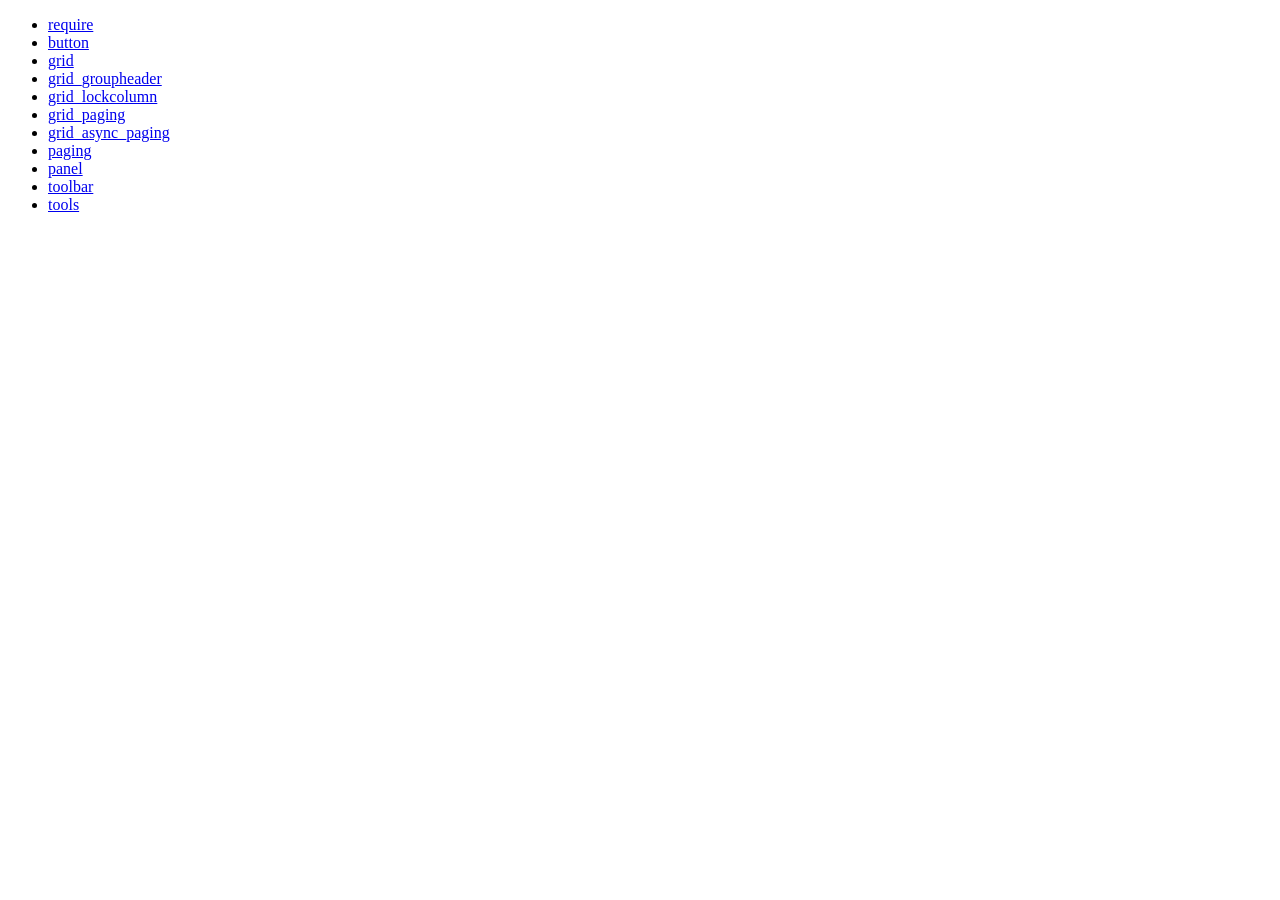
==== ui/index.html @ f4f09b56 "update" ====
<!DOCTYPE html>
<html lang="en">
<head>
    <meta charset="UTF-8">
    <title>DEMO</title>
    <link rel="stylesheet" href="../css/webui.min.css">
    <script src="../js/common.min.js"></script>
    <script src="../js/webui.min.js"></script>
</head>
<body>
<div>
    <ul>
        <li><a href="require/require.html">require</a></li>
        <li><a href="button/button.html">button</a></li>
        <li><a href="grid/grid.html">grid</a></li>
        <li><a href="grid/grid_groupheader.html">grid_groupheader</a></li>
        <li><a href="grid/grid_lockcolumn.html">grid_lockcolumn</a></li>
        <li><a href="grid/grid_paging.html">grid_paging</a></li>
        <li><a href="grid/grid_async_paging.html">grid_async_paging</a></li>

        <li><a href="paging/paging.html">paging</a></li>
        <li><a href="panel/panel.html">panel</a></li>
        <li><a href="toolbar/toolbar.html">toolbar</a></li>
        <li><a href="tools/tools.html">tools</a></li>
    </ul>
</div>
</body>
</html>
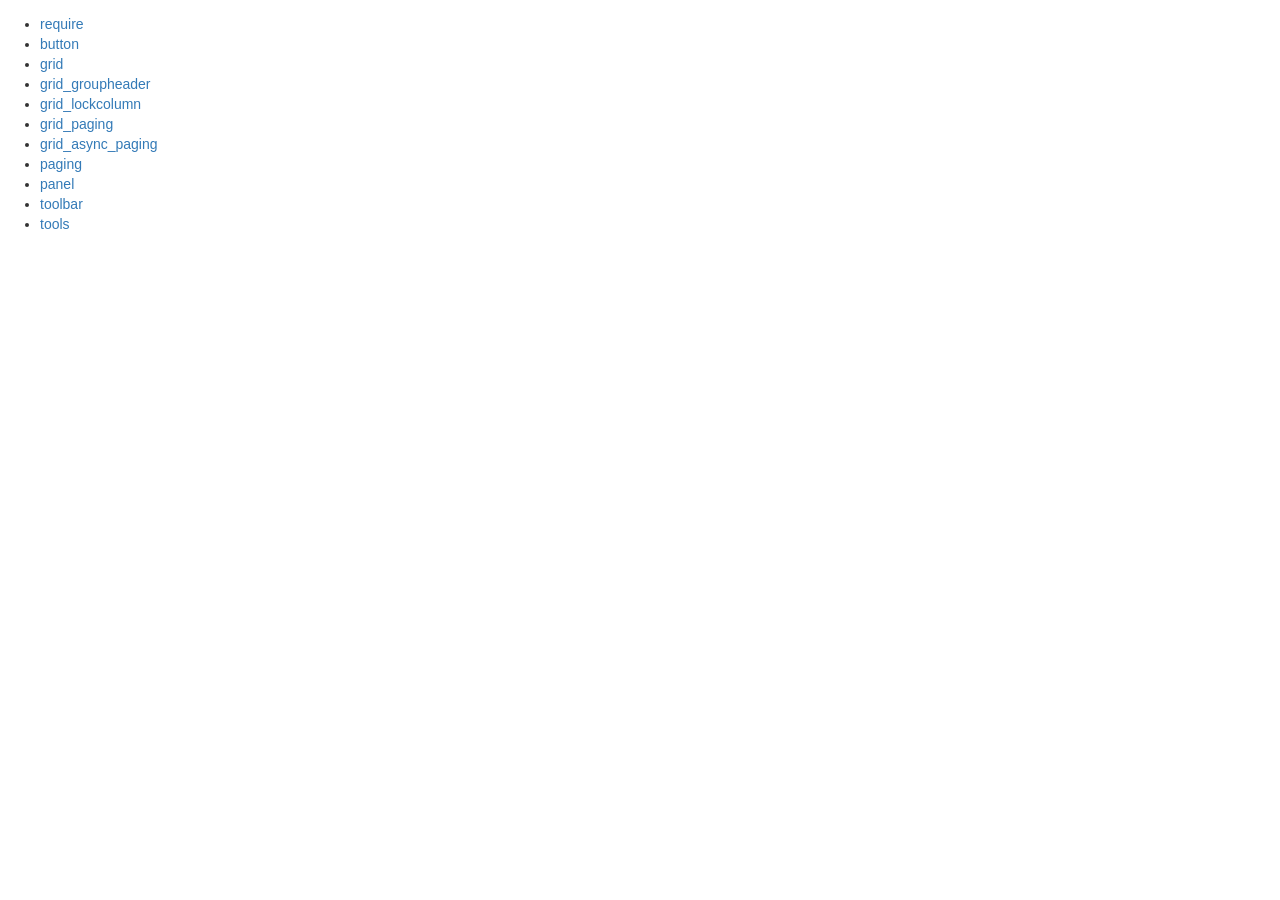
==== commit c654e90d: "update" ====
--- a/ui/index.html
+++ b/ui/index.html
@@ -3,9 +3,9 @@
 <head>
     <meta charset="UTF-8">
     <title>DEMO</title>
-    <link rel="stylesheet" href="../css/webui.min.css">
-    <script src="../js/common.min.js"></script>
-    <script src="../js/webui.min.js"></script>
+    <link rel="stylesheet" href="./css/webui.min.css">
+    <script src="./js/common.min.js"></script>
+    <script src="./js/webui.min.js"></script>
 </head>
 <body>
 <div>
--- a/ui/css/webui.min.css
+++ b/ui/css/webui.min.css
@@ -0,0 +1,5 @@
+@charset "UTF-8";/*!
+ * Webui v1.0.0
+ * Copyright 2017-2018 Twitter, Inc.
+ * Licensed under MIT
+ */html{font-family:sans-serif;-ms-text-size-adjust:100%;-webkit-text-size-adjust:100%}body{margin:0}article,aside,details,figcaption,figure,footer,header,hgroup,main,menu,nav,section,summary{display:block}audio,canvas,progress,video{display:inline-block;vertical-align:baseline}audio:not([controls]){display:none;height:0}[hidden],template{display:none}a{background-color:transparent}a:active,a:hover{outline:0}abbr[title]{border-bottom:1px dotted}b,strong{font-weight:700}dfn{font-style:italic}h1{font-size:2em;margin:.67em 0}mark{background:#ff0;color:#000}small{font-size:80%}sub,sup{font-size:75%;line-height:0;position:relative;vertical-align:baseline}sup{top:-.5em}sub{bottom:-.25em}img{border:0}svg:not(:root){overflow:hidden}figure{margin:1em 40px}hr{box-sizing:content-box;height:0}pre{overflow:auto}code,kbd,pre,samp{font-family:monospace,monospace;font-size:1em}button,input,optgroup,select,textarea{color:inherit;font:inherit;margin:0}button{overflow:visible}button,select{text-transform:none}button,html input[type=button],input[type=reset],input[type=submit]{-webkit-appearance:button;cursor:pointer}button[disabled],html input[disabled]{cursor:default}button::-moz-focus-inner,input::-moz-focus-inner{border:0;padding:0}input{line-height:normal}input[type=checkbox],input[type=radio]{box-sizing:border-box;padding:0}input[type=number]::-webkit-inner-spin-button,input[type=number]::-webkit-outer-spin-button{height:auto}input[type=search]{-webkit-appearance:textfield;box-sizing:content-box}input[type=search]::-webkit-search-cancel-button,input[type=search]::-webkit-search-decoration{-webkit-appearance:none}fieldset{border:1px solid silver;margin:0 2px;padding:.35em .625em .75em}legend{border:0;padding:0}textarea{overflow:auto}optgroup{font-weight:700}table{border-collapse:collapse;border-spacing:0}td,th{padding:0}/*! Source: https://github.com/h5bp/html5-boilerplate/blob/master/src/css/main.css */@media print{*,:after,:before{background:0 0!important;color:#000!important;box-shadow:none!important;text-shadow:none!important}a,a:visited{text-decoration:underline}a[href]:after{content:" (" attr(href) ")"}abbr[title]:after{content:" (" attr(title) ")"}a[href^="#"]:after,a[href^="javascript:"]:after{content:""}blockquote,pre{border:1px solid #999;page-break-inside:avoid}thead{display:table-header-group}img,tr{page-break-inside:avoid}img{max-width:100%!important}h2,h3,p{orphans:3;widows:3}h2,h3{page-break-after:avoid}.navbar{display:none}.btn>.caret,.dropup>.btn>.caret{border-top-color:#000!important}.label{border:1px solid #000}.table{border-collapse:collapse!important}.table td,.table th{background-color:#fff!important}.table-bordered td,.table-bordered th{border:1px solid #ddd!important}}.ui-no-select{-webkit-user-select:none;-moz-user-select:none;-ms-user-select:none;-o-user-select:none;user-select:none;cursor:default}.ui-state-disabled{opacity:.5;filter:alpha(opacity=50);background-image:none;cursor:not-allowed!important;-webkit-user-select:none;-moz-user-select:none;-ms-user-select:none;user-select:none}.ui-align-left{text-align:left}.ui-align-right{text-align:right}.ui-align-center{text-align:center}@font-face{font-family:icofont;src:url(../fonts/ico-font.eot?t=1523546061728);src:url(../fonts/ico-font.eot?t=1523546061728#iefix) format("embedded-opentype"),url("[data-uri]") format("woff"),url(../fonts/ico-font.ttf?t=1523546061728) format("truetype"),url(../fonts/ico-font.svg?t=1523546061728#icofont) format("svg")}.ico{font:normal normal normal 16px/1 icofont!important;speak:none;font-style:normal;font-weight:400;font-variant:normal;text-transform:none;line-height:1;min-width:16px;-webkit-font-smoothing:antialiased;-moz-osx-font-smoothing:grayscale}.ico-action-undo:before{content:"\e69f"}.ico-anchor:before{content:"\e6a0"}.ico-action-redo:before{content:"\e6a1"}.ico-apple:before{content:"\e6a2"}.ico-accessory:before{content:"\e6a3"}.ico-android:before{content:"\e6a4"}.ico-arrow-down:before{content:"\e6a5"}.ico-arrow-left:before{content:"\e6a6"}.ico-arrow-up:before{content:"\e6a7"}.ico-arrow-right:before{content:"\e6a8"}.ico-ban:before{content:"\e6a9"}.ico-badge:before{content:"\e6aa"}.ico-bag:before{content:"\e6ab"}.ico-bar-chart:before{content:"\e6ac"}.ico-basket:before{content:"\e6ad"}.ico-basket-loaded:before{content:"\e6ae"}.ico-bell:before{content:"\e6af"}.ico-book-open:before{content:"\e6b0"}.ico-briefcase:before{content:"\e6b1"}.ico-book:before{content:"\e6b2"}.ico-bubble:before{content:"\e6b3"}.ico-bubbles:before{content:"\e6b4"}.ico-bulb:before{content:"\e6b5"}.ico-calculator:before{content:"\e6b6"}.ico-call-end:before{content:"\e6b7"}.ico-call-in:before{content:"\e6b8"}.ico-calendar:before{content:"\e6b9"}.ico-calendar1:before{content:"\e6ba"}.ico-camcorder:before{content:"\e6bb"}.ico-camera:before{content:"\e6bc"}.ico-check:before{content:"\e6bd"}.ico-check1:before{content:"\e6be"}.ico-call-out:before{content:"\e6bf"}.ico-close:before{content:"\e6c0"}.ico-clock:before{content:"\e6c1"}.ico-chrome:before{content:"\e6c2"}.ico-close1:before{content:"\e6c3"}.ico-chain-broken:before{content:"\e6c4"}.ico-cloud-download:before{content:"\e6c5"}.ico-cloud-upload:before{content:"\e6c6"}.ico-code:before{content:"\e6c7"}.ico-control-end:before{content:"\e6c8"}.ico-columns:before{content:"\e6c9"}.ico-control-forward:before{content:"\e6ca"}.ico-control-pause:before{content:"\e6cb"}.ico-control-play:before{content:"\e6cc"}.ico-control-rewind:before{content:"\e6cd"}.ico-control-start:before{content:"\e6ce"}.ico-copy:before{content:"\e6cf"}.ico-credit-card:before{content:"\e6d0"}.ico-cup:before{content:"\e6d1"}.ico-crop:before{content:"\e6d2"}.ico-cursor:before{content:"\e6d3"}.ico-cursor-move:before{content:"\e6d4"}.ico-direction:before{content:"\e6d5"}.ico-directions:before{content:"\e6d6"}.ico-display:before{content:"\e6d7"}.ico-dislike:before{content:"\e6d8"}.ico-docs:before{content:"\e6d9"}.ico-doc:before{content:"\e6da"}.ico-double-down:before{content:"\e6db"}.ico-double-left:before{content:"\e6dc"}.ico-double-up:before{content:"\e6dd"}.ico-double-right:before{content:"\e6de"}.ico-down:before{content:"\e6df"}.ico-download:before{content:"\e6e0"}.ico-drawer:before{content:"\e6e1"}.ico-earphones-alt:before{content:"\e6e2"}.ico-edge:before{content:"\e6e3"}.ico-drop:before{content:"\e6e4"}.ico-earphones:before{content:"\e6e5"}.ico-edit:before{content:"\e6e6"}.ico-enter:before{content:"\e6e7"}.ico-envelope-letter:before{content:"\e6e8"}.ico-emoticon-smile:before{content:"\e6e9"}.ico-envelope:before{content:"\e6ea"}.ico-energy:before{content:"\e6eb"}.ico-envelope-open:before{content:"\e6ec"}.ico-exit:before{content:"\e6ed"}.ico-eye:before{content:"\e6ee"}.ico-eyeglasses:before{content:"\e6ef"}.ico-feed:before{content:"\e6f0"}.ico-file-empty:before{content:"\e6f1"}.ico-file-excel:before{content:"\e6f2"}.ico-file-music:before{content:"\e6f3"}.ico-file-openoffice:before{content:"\e6f4"}.ico-equalizer:before{content:"\e6f5"}.ico-file-pdf:before{content:"\e6f6"}.ico-file-play:before{content:"\e6f7"}.ico-file-picture:before{content:"\e6f8"}.ico-files-empty:before{content:"\e6f9"}.ico-file-text:before{content:"\e6fa"}.ico-file-video:before{content:"\e6fb"}.ico-file-word:before{content:"\e6fc"}.ico-film:before{content:"\e6fd"}.ico-filter:before{content:"\e6fe"}.ico-file-zip:before{content:"\e6ff"}.ico-fire:before{content:"\e700"}.ico-flag:before{content:"\e701"}.ico-folder:before{content:"\e702"}.ico-folder-alt:before{content:"\e703"}.ico-flag1:before{content:"\e704"}.ico-firefox:before{content:"\e705"}.ico-forward:before{content:"\e706"}.ico-frame:before{content:"\e707"}.ico-github:before{content:"\e708"}.ico-gear:before{content:"\e709"}.ico-globe-alt:before{content:"\e70a"}.ico-graph:before{content:"\e70b"}.ico-globe-:before{content:"\e70c"}.ico-grid:before{content:"\e70d"}.ico-heart:before{content:"\e70e"}.ico-grid1:before{content:"\e70f"}.ico-home:before{content:"\e710"}.ico-globe:before{content:"\e711"}.ico-hourglass:before{content:"\e712"}.ico-home1:before{content:"\e713"}.ico-IE:before{content:"\e714"}.ico-incorrect:before{content:"\e715"}.ico-images:before{content:"\e716"}.ico-info:before{content:"\e717"}.ico-key:before{content:"\e718"}.ico-key1:before{content:"\e719"}.ico-laptop:before{content:"\e71a"}.ico-layers:before{content:"\e71b"}.ico-left:before{content:"\e71c"}.ico-layout:before{content:"\e71d"}.ico-like:before{content:"\e71e"}.ico-link:before{content:"\e71f"}.ico-link1:before{content:"\e720"}.ico-list:before{content:"\e721"}.ico-list1:before{content:"\e722"}.ico-lock:before{content:"\e723"}.ico-lock-:before{content:"\e724"}.ico-lock-open:before{content:"\e725"}.ico-loop:before{content:"\e726"}.ico-magic-wand:before{content:"\e727"}.ico-magnet:before{content:"\e728"}.ico-magnifier:before{content:"\e729"}.ico-location:before{content:"\e72a"}.ico-magnifier-add:before{content:"\e72b"}.ico-map:before{content:"\e72c"}.ico-magnifier-remove:before{content:"\e72d"}.ico-microphone:before{content:"\e72e"}.ico-mobile:before{content:"\e72f"}.ico-mobile1:before{content:"\e730"}.ico-more:before{content:"\e731"}.ico-more-circle:before{content:"\e732"}.ico-more-vertical:before{content:"\e733"}.ico-music-tone-alt:before{content:"\e734"}.ico-new-tab:before{content:"\e735"}.ico-note:before{content:"\e736"}.ico-notebook:before{content:"\e737"}.ico-opera:before{content:"\e738"}.ico-music-tone:before{content:"\e739"}.ico-paper-clip:before{content:"\e73a"}.ico-paper-plane:before{content:"\e73b"}.ico-paste:before{content:"\e73c"}.ico-pencil:before{content:"\e73d"}.ico-picture:before{content:"\e73e"}.ico-pencil1:before{content:"\e73f"}.ico-pie-chart:before{content:"\e740"}.ico-playlist:before{content:"\e741"}.ico-pin:before{content:"\e742"}.ico-plus:before{content:"\e743"}.ico-plus1:before{content:"\e744"}.ico-plus2:before{content:"\e745"}.ico-pointer:before{content:"\e746"}.ico-power:before{content:"\e747"}.ico-power-off:before{content:"\e748"}.ico-pointer1:before{content:"\e749"}.ico-present:before{content:"\e74a"}.ico-printer:before{content:"\e74b"}.ico-print:before{content:"\e74c"}.ico-puzzle:before{content:"\e74d"}.ico-qq:before{content:"\e74e"}.ico-question:before{content:"\e74f"}.ico-qrcode:before{content:"\e750"}.ico-refresh:before{content:"\e751"}.ico-reload:before{content:"\e752"}.ico-recycle:before{content:"\e753"}.ico-restore:before{content:"\e754"}.ico-reload1:before{content:"\e755"}.ico-rocket:before{content:"\e756"}.ico-save:before{content:"\e757"}.ico-save1:before{content:"\e758"}.ico-scan:before{content:"\e759"}.ico-screen-tablet:before{content:"\e75a"}.ico-search:before{content:"\e75b"}.ico-search-plus:before{content:"\e75c"}.ico-search-reduce:before{content:"\e75d"}.ico-settings:before{content:"\e75e"}.ico-share:before{content:"\e75f"}.ico-share1:before{content:"\e760"}.ico-share-alt:before{content:"\e761"}.ico-safari:before{content:"\e762"}.ico-shield:before{content:"\e763"}.ico-screen-desktop:before{content:"\e764"}.ico-shuffle:before{content:"\e765"}.ico-sign-in:before{content:"\e766"}.ico-sina-weibo:before{content:"\e767"}.ico-size-actual:before{content:"\e768"}.ico-sitemap:before{content:"\e769"}.ico-size-fullscreen:before{content:"\e76a"}.ico-skin:before{content:"\e76b"}.ico-social-dribbble:before{content:"\e76c"}.ico-speech:before{content:"\e76d"}.ico-star:before{content:"\e76e"}.ico-social-dropbox:before{content:"\e76f"}.ico-speedometer:before{content:"\e770"}.ico-star-full:before{content:"\e771"}.ico-star-half:before{content:"\e772"}.ico-symbol-female:before{content:"\e773"}.ico-symbol-male:before{content:"\e774"}.ico-tablet:before{content:"\e775"}.ico-tag:before{content:"\e776"}.ico-tag1:before{content:"\e777"}.ico-target:before{content:"\e778"}.ico-table:before{content:"\e779"}.ico-thumbs-down:before{content:"\e77a"}.ico-tv:before{content:"\e77b"}.ico-thumbs-up:before{content:"\e77c"}.ico-unlock:before{content:"\e77d"}.ico-trash:before{content:"\e77e"}.ico-up:before{content:"\e77f"}.ico-user:before{content:"\e780"}.ico-user1:before{content:"\e781"}.ico-upload:before{content:"\e782"}.ico-user-female:before{content:"\e783"}.ico-user-close:before{content:"\e784"}.ico-user-add:before{content:"\e785"}.ico-user-follow:before{content:"\e786"}.ico-user-following:before{content:"\e787"}.ico-user-unfollow:before{content:"\e788"}.ico-volume:before{content:"\e789"}.ico-users:before{content:"\e78a"}.ico-volume1:before{content:"\e78b"}.ico-visiting-card:before{content:"\e78c"}.ico-volume-off:before{content:"\e78d"}.ico-volume-down:before{content:"\e78e"}.ico-volume-off1:before{content:"\e78f"}.ico-volume-up:before{content:"\e790"}.ico-wallet:before{content:"\e791"}.ico-weibo:before{content:"\e792"}.ico-windows:before{content:"\e793"}.ico-weixin:before{content:"\e794"}.ico-wrench:before{content:"\e795"}.ico-logout:before{content:"\e796"}.ico-login:before{content:"\e797"}.ico-right:before{content:"\e798"}.ico-form:before{content:"\e799"}.ico-aliwangwang:before{content:"\e79a"}.ico-aliwangwang-o:before{content:"\e79b"}.ico-solution:before{content:"\e79c"}.ico-contacts:before{content:"\e79d"}.ico-areachart:before{content:"\e79e"}.ico-taobao-square:before{content:"\e79f"}.ico-linechart:before{content:"\e7a0"}.ico-check-circle:before{content:"\e7a1"}.ico-alipay-circle:before{content:"\e7a2"}.ico-minus-circle:before{content:"\e7a3"}.ico-times-circle:before{content:"\e7a4"}.ico-question-circle:before{content:"\e7a5"}.ico-sort-alpha-asc:before{content:"\e7a6"}.ico-plus-circle:before{content:"\e7a7"}.ico-sort-amount-asc:before{content:"\e7a8"}.ico-sort-amount-desc:before{content:"\e7a9"}.ico-sort-alpha-desc:before{content:"\e7aa"}.ico-sort-numeric-asc:before{content:"\e7ab"}.ico-sort-numeric-desc:before{content:"\e7ac"}.ico-toggle-on:before{content:"\e7ad"}.ico-toggle-off:before{content:"\e7ae"}.ico-wrench1:before{content:"\e7af"}*{-webkit-box-sizing:border-box;-moz-box-sizing:border-box;box-sizing:border-box}:after,:before{-webkit-box-sizing:border-box;-moz-box-sizing:border-box;box-sizing:border-box}html{font-size:10px;-webkit-tap-highlight-color:transparent}body{font-family:"Helvetica Neue",Helvetica,Arial,sans-serif,"Microsoft YaHei";font-size:14px;line-height:1.428571429;color:#333;background-color:#fff}button,input,select,textarea{font-family:inherit;font-size:inherit;line-height:inherit}a{color:#337ab7;text-decoration:none}a:focus,a:hover{color:#23527c;text-decoration:underline}a:focus{outline:5px auto -webkit-focus-ring-color;outline-offset:-2px}figure{margin:0}img{vertical-align:middle}.img-responsive{display:block;max-width:100%;height:auto}.img-rounded{border-radius:6px}.img-thumbnail{padding:4px;line-height:1.428571429;background-color:#fff;border:1px solid #ddd;border-radius:4px;-webkit-transition:all .2s ease-in-out;-o-transition:all .2s ease-in-out;transition:all .2s ease-in-out;display:inline-block;max-width:100%;height:auto}.img-circle{border-radius:50%}hr{margin-top:20px;margin-bottom:20px;border:0;border-top:1px solid #eee}.sr-only{position:absolute;width:1px;height:1px;margin:-1px;padding:0;overflow:hidden;clip:rect(0,0,0,0);border:0}.sr-only-focusable:active,.sr-only-focusable:focus{position:static;width:auto;height:auto;margin:0;overflow:visible;clip:auto}[role=button]{cursor:pointer}.container{margin-right:auto;margin-left:auto;padding-left:15px;padding-right:15px}.container:after,.container:before{content:" ";display:table}.container:after{clear:both}@media (min-width:768px){.container{width:750px}}@media (min-width:992px){.container{width:970px}}@media (min-width:1200px){.container{width:1170px}}.container-fluid{margin-right:auto;margin-left:auto;padding-left:15px;padding-right:15px}.container-fluid:after,.container-fluid:before{content:" ";display:table}.container-fluid:after{clear:both}.row{margin-left:-15px;margin-right:-15px}.row:after,.row:before{content:" ";display:table}.row:after{clear:both}.col-lg-1,.col-lg-10,.col-lg-11,.col-lg-12,.col-lg-2,.col-lg-3,.col-lg-4,.col-lg-5,.col-lg-6,.col-lg-7,.col-lg-8,.col-lg-9,.col-md-1,.col-md-10,.col-md-11,.col-md-12,.col-md-2,.col-md-3,.col-md-4,.col-md-5,.col-md-6,.col-md-7,.col-md-8,.col-md-9,.col-sm-1,.col-sm-10,.col-sm-11,.col-sm-12,.col-sm-2,.col-sm-3,.col-sm-4,.col-sm-5,.col-sm-6,.col-sm-7,.col-sm-8,.col-sm-9,.col-xs-1,.col-xs-10,.col-xs-11,.col-xs-12,.col-xs-2,.col-xs-3,.col-xs-4,.col-xs-5,.col-xs-6,.col-xs-7,.col-xs-8,.col-xs-9{position:relative;min-height:1px;padding-left:15px;padding-right:15px}.col-xs-1,.col-xs-10,.col-xs-11,.col-xs-12,.col-xs-2,.col-xs-3,.col-xs-4,.col-xs-5,.col-xs-6,.col-xs-7,.col-xs-8,.col-xs-9{float:left}.col-xs-1{width:8.3333333333%}.col-xs-2{width:16.6666666667%}.col-xs-3{width:25%}.col-xs-4{width:33.3333333333%}.col-xs-5{width:41.6666666667%}.col-xs-6{width:50%}.col-xs-7{width:58.3333333333%}.col-xs-8{width:66.6666666667%}.col-xs-9{width:75%}.col-xs-10{width:83.3333333333%}.col-xs-11{width:91.6666666667%}.col-xs-12{width:100%}.col-xs-pull-0{right:auto}.col-xs-pull-1{right:8.3333333333%}.col-xs-pull-2{right:16.6666666667%}.col-xs-pull-3{right:25%}.col-xs-pull-4{right:33.3333333333%}.col-xs-pull-5{right:41.6666666667%}.col-xs-pull-6{right:50%}.col-xs-pull-7{right:58.3333333333%}.col-xs-pull-8{right:66.6666666667%}.col-xs-pull-9{right:75%}.col-xs-pull-10{right:83.3333333333%}.col-xs-pull-11{right:91.6666666667%}.col-xs-pull-12{right:100%}.col-xs-push-0{left:auto}.col-xs-push-1{left:8.3333333333%}.col-xs-push-2{left:16.6666666667%}.col-xs-push-3{left:25%}.col-xs-push-4{left:33.3333333333%}.col-xs-push-5{left:41.6666666667%}.col-xs-push-6{left:50%}.col-xs-push-7{left:58.3333333333%}.col-xs-push-8{left:66.6666666667%}.col-xs-push-9{left:75%}.col-xs-push-10{left:83.3333333333%}.col-xs-push-11{left:91.6666666667%}.col-xs-push-12{left:100%}.col-xs-offset-0{margin-left:0}.col-xs-offset-1{margin-left:8.3333333333%}.col-xs-offset-2{margin-left:16.6666666667%}.col-xs-offset-3{margin-left:25%}.col-xs-offset-4{margin-left:33.3333333333%}.col-xs-offset-5{margin-left:41.6666666667%}.col-xs-offset-6{margin-left:50%}.col-xs-offset-7{margin-left:58.3333333333%}.col-xs-offset-8{margin-left:66.6666666667%}.col-xs-offset-9{margin-left:75%}.col-xs-offset-10{margin-left:83.3333333333%}.col-xs-offset-11{margin-left:91.6666666667%}.col-xs-offset-12{margin-left:100%}@media (min-width:768px){.col-sm-1,.col-sm-10,.col-sm-11,.col-sm-12,.col-sm-2,.col-sm-3,.col-sm-4,.col-sm-5,.col-sm-6,.col-sm-7,.col-sm-8,.col-sm-9{float:left}.col-sm-1{width:8.3333333333%}.col-sm-2{width:16.6666666667%}.col-sm-3{width:25%}.col-sm-4{width:33.3333333333%}.col-sm-5{width:41.6666666667%}.col-sm-6{width:50%}.col-sm-7{width:58.3333333333%}.col-sm-8{width:66.6666666667%}.col-sm-9{width:75%}.col-sm-10{width:83.3333333333%}.col-sm-11{width:91.6666666667%}.col-sm-12{width:100%}.col-sm-pull-0{right:auto}.col-sm-pull-1{right:8.3333333333%}.col-sm-pull-2{right:16.6666666667%}.col-sm-pull-3{right:25%}.col-sm-pull-4{right:33.3333333333%}.col-sm-pull-5{right:41.6666666667%}.col-sm-pull-6{right:50%}.col-sm-pull-7{right:58.3333333333%}.col-sm-pull-8{right:66.6666666667%}.col-sm-pull-9{right:75%}.col-sm-pull-10{right:83.3333333333%}.col-sm-pull-11{right:91.6666666667%}.col-sm-pull-12{right:100%}.col-sm-push-0{left:auto}.col-sm-push-1{left:8.3333333333%}.col-sm-push-2{left:16.6666666667%}.col-sm-push-3{left:25%}.col-sm-push-4{left:33.3333333333%}.col-sm-push-5{left:41.6666666667%}.col-sm-push-6{left:50%}.col-sm-push-7{left:58.3333333333%}.col-sm-push-8{left:66.6666666667%}.col-sm-push-9{left:75%}.col-sm-push-10{left:83.3333333333%}.col-sm-push-11{left:91.6666666667%}.col-sm-push-12{left:100%}.col-sm-offset-0{margin-left:0}.col-sm-offset-1{margin-left:8.3333333333%}.col-sm-offset-2{margin-left:16.6666666667%}.col-sm-offset-3{margin-left:25%}.col-sm-offset-4{margin-left:33.3333333333%}.col-sm-offset-5{margin-left:41.6666666667%}.col-sm-offset-6{margin-left:50%}.col-sm-offset-7{margin-left:58.3333333333%}.col-sm-offset-8{margin-left:66.6666666667%}.col-sm-offset-9{margin-left:75%}.col-sm-offset-10{margin-left:83.3333333333%}.col-sm-offset-11{margin-left:91.6666666667%}.col-sm-offset-12{margin-left:100%}}@media (min-width:992px){.col-md-1,.col-md-10,.col-md-11,.col-md-12,.col-md-2,.col-md-3,.col-md-4,.col-md-5,.col-md-6,.col-md-7,.col-md-8,.col-md-9{float:left}.col-md-1{width:8.3333333333%}.col-md-2{width:16.6666666667%}.col-md-3{width:25%}.col-md-4{width:33.3333333333%}.col-md-5{width:41.6666666667%}.col-md-6{width:50%}.col-md-7{width:58.3333333333%}.col-md-8{width:66.6666666667%}.col-md-9{width:75%}.col-md-10{width:83.3333333333%}.col-md-11{width:91.6666666667%}.col-md-12{width:100%}.col-md-pull-0{right:auto}.col-md-pull-1{right:8.3333333333%}.col-md-pull-2{right:16.6666666667%}.col-md-pull-3{right:25%}.col-md-pull-4{right:33.3333333333%}.col-md-pull-5{right:41.6666666667%}.col-md-pull-6{right:50%}.col-md-pull-7{right:58.3333333333%}.col-md-pull-8{right:66.6666666667%}.col-md-pull-9{right:75%}.col-md-pull-10{right:83.3333333333%}.col-md-pull-11{right:91.6666666667%}.col-md-pull-12{right:100%}.col-md-push-0{left:auto}.col-md-push-1{left:8.3333333333%}.col-md-push-2{left:16.6666666667%}.col-md-push-3{left:25%}.col-md-push-4{left:33.3333333333%}.col-md-push-5{left:41.6666666667%}.col-md-push-6{left:50%}.col-md-push-7{left:58.3333333333%}.col-md-push-8{left:66.6666666667%}.col-md-push-9{left:75%}.col-md-push-10{left:83.3333333333%}.col-md-push-11{left:91.6666666667%}.col-md-push-12{left:100%}.col-md-offset-0{margin-left:0}.col-md-offset-1{margin-left:8.3333333333%}.col-md-offset-2{margin-left:16.6666666667%}.col-md-offset-3{margin-left:25%}.col-md-offset-4{margin-left:33.3333333333%}.col-md-offset-5{margin-left:41.6666666667%}.col-md-offset-6{margin-left:50%}.col-md-offset-7{margin-left:58.3333333333%}.col-md-offset-8{margin-left:66.6666666667%}.col-md-offset-9{margin-left:75%}.col-md-offset-10{margin-left:83.3333333333%}.col-md-offset-11{margin-left:91.6666666667%}.col-md-offset-12{margin-left:100%}}@media (min-width:1200px){.col-lg-1,.col-lg-10,.col-lg-11,.col-lg-12,.col-lg-2,.col-lg-3,.col-lg-4,.col-lg-5,.col-lg-6,.col-lg-7,.col-lg-8,.col-lg-9{float:left}.col-lg-1{width:8.3333333333%}.col-lg-2{width:16.6666666667%}.col-lg-3{width:25%}.col-lg-4{width:33.3333333333%}.col-lg-5{width:41.6666666667%}.col-lg-6{width:50%}.col-lg-7{width:58.3333333333%}.col-lg-8{width:66.6666666667%}.col-lg-9{width:75%}.col-lg-10{width:83.3333333333%}.col-lg-11{width:91.6666666667%}.col-lg-12{width:100%}.col-lg-pull-0{right:auto}.col-lg-pull-1{right:8.3333333333%}.col-lg-pull-2{right:16.6666666667%}.col-lg-pull-3{right:25%}.col-lg-pull-4{right:33.3333333333%}.col-lg-pull-5{right:41.6666666667%}.col-lg-pull-6{right:50%}.col-lg-pull-7{right:58.3333333333%}.col-lg-pull-8{right:66.6666666667%}.col-lg-pull-9{right:75%}.col-lg-pull-10{right:83.3333333333%}.col-lg-pull-11{right:91.6666666667%}.col-lg-pull-12{right:100%}.col-lg-push-0{left:auto}.col-lg-push-1{left:8.3333333333%}.col-lg-push-2{left:16.6666666667%}.col-lg-push-3{left:25%}.col-lg-push-4{left:33.3333333333%}.col-lg-push-5{left:41.6666666667%}.col-lg-push-6{left:50%}.col-lg-push-7{left:58.3333333333%}.col-lg-push-8{left:66.6666666667%}.col-lg-push-9{left:75%}.col-lg-push-10{left:83.3333333333%}.col-lg-push-11{left:91.6666666667%}.col-lg-push-12{left:100%}.col-lg-offset-0{margin-left:0}.col-lg-offset-1{margin-left:8.3333333333%}.col-lg-offset-2{margin-left:16.6666666667%}.col-lg-offset-3{margin-left:25%}.col-lg-offset-4{margin-left:33.3333333333%}.col-lg-offset-5{margin-left:41.6666666667%}.col-lg-offset-6{margin-left:50%}.col-lg-offset-7{margin-left:58.3333333333%}.col-lg-offset-8{margin-left:66.6666666667%}.col-lg-offset-9{margin-left:75%}.col-lg-offset-10{margin-left:83.3333333333%}.col-lg-offset-11{margin-left:91.6666666667%}.col-lg-offset-12{margin-left:100%}}.ui-grid-header{overflow:hidden;border-bottom:1px solid #ddd}.ui-grid-header .ui-grid-col{padding:0;text-align:left;overflow:hidden;border-right:1px solid #ddd;border-bottom:0 solid}.ui-grid-header .ui-grid-inner{padding:7px 10px;position:relative}.ui-grid-header .ui-grid-text{font-weight:400;text-overflow:ellipsis;white-space:nowrap;overflow:hidden}.ui-grid-header .ui-grid-trigger{cursor:pointer;position:absolute;right:0;top:0;display:none;width:20px;height:100%;border-color:inherit;border-left:1px solid #ddd}.ui-grid-header .ui-haschildren{border-bottom:1px solid #ddd}.ui-grid-header .ui-last{border-right-width:0}.ui-grid-body{overflow:auto;position:relative}.ui-grid-table{border-collapse:separate;border-spacing:0;table-layout:fixed;width:100%}.ui-grid-cell{padding:0;overflow:hidden}.ui-grid-cell-inner{padding:6px 10px 5px 10px;text-overflow:ellipsis;white-space:nowrap;overflow:hidden;position:relative}.ui-grid-row-lines .ui-grid-cell{border-bottom:1px solid #e7e7e7}.ui-grid-column-lines .ui-grid-cell{border-right:1px solid #e7e7e7}.ui-grid-inner-locked{position:absolute;top:0;left:0;border-right:0 solid}.ui-grid-inner-locked .ui-grid-body{overflow:hidden}.ui-grid-lock-separator{position:absolute;top:0;width:0;border-right:1px solid #ddd}.ui-grid-paging .ui-paging{display:block}.ui-grid-paging .ui-paging a .ico{margin-top:0}.ui-grid-paging .ui-paging a,.ui-grid-paging .ui-paging button,.ui-grid-paging .ui-paging span{padding:0 6px;border:none}.ui-grid-paging .ui-paging .ui-paging-limits{padding:0;margin:0}.ui-grid-paging .ui-paging .ui-paging-separator{overflow:hidden;display:inline-block;zoom:1;border:0;border-left:solid 1px #e7e7e7;height:18px;vertical-align:middle;margin:0 12px;padding:0}.ui-btn{outline:0!important;display:inline-block;margin-bottom:0;font-weight:400;text-align:center;vertical-align:middle;touch-action:manipulation;cursor:pointer;background-image:none;border:1px solid transparent;white-space:nowrap;padding:6px 10px;font-size:14px;line-height:100%;border-radius:4px;-webkit-user-select:none;-moz-user-select:none;-ms-user-select:none;user-select:none}.ui-btn.active.focus,.ui-btn.active:focus,.ui-btn.focus,.ui-btn:active.focus,.ui-btn:active:focus,.ui-btn:focus{outline:5px auto -webkit-focus-ring-color;outline-offset:-2px}.ui-btn.focus,.ui-btn:focus,.ui-btn:hover{color:#333;text-decoration:none}.ui-btn.active,.ui-btn:active{outline:0;background-image:none;-webkit-box-shadow:inset 0 3px 5px rgba(0,0,0,.125);box-shadow:inset 0 3px 5px rgba(0,0,0,.125)}.ui-btn.ui-state-disabled,.ui-btn[disabled],fieldset[disabled] .ui-btn{cursor:not-allowed;opacity:.65;filter:alpha(opacity=65);-webkit-box-shadow:none;box-shadow:none}.ui-btn .ui-btn-body{position:relative;display:inline-block;vertical-align:top}.ui-btn .ui-btn-icon{display:inline-block;width:auto;vertical-align:top;min-width:16px;height:16px}.ui-btn .ui-btn-text{display:inline-block;vertical-align:top;line-height:16px}.ui-btn-icon-left .ui-btn-text{margin-left:4px}.ui-btn-icon-right .ui-btn-text{margin-right:4px}.ui-btn-icon-top .ui-btn-text{margin-top:2px;display:block}.ui-btn-icon-bottom .ui-btn-text{margin-bottom:2px;display:block}.ui-btn-default{color:#333;background-color:#fff;border-color:#ccc}.ui-btn-default.focus,.ui-btn-default:focus{color:#333;background-color:#e6e5e5;border-color:#8c8c8c}.ui-btn-default:hover{color:#333;background-color:#e6e5e5;border-color:#adadad}.open>.ui-btn-default.dropdown-toggle,.ui-btn-default.active,.ui-btn-default:active{color:#333;background-color:#e6e5e5;border-color:#adadad}.open>.ui-btn-default.dropdown-toggle.focus,.open>.ui-btn-default.dropdown-toggle:focus,.open>.ui-btn-default.dropdown-toggle:hover,.ui-btn-default.active.focus,.ui-btn-default.active:focus,.ui-btn-default.active:hover,.ui-btn-default:active.focus,.ui-btn-default:active:focus,.ui-btn-default:active:hover{color:#333;background-color:#d4d4d4;border-color:#8c8c8c}.open>.ui-btn-default.dropdown-toggle,.ui-btn-default.active,.ui-btn-default:active{background-image:none}.ui-btn-default.ui-state-disabled.focus,.ui-btn-default.ui-state-disabled:focus,.ui-btn-default.ui-state-disabled:hover,.ui-btn-default[disabled].focus,.ui-btn-default[disabled]:focus,.ui-btn-default[disabled]:hover,fieldset[disabled] .ui-btn-default.focus,fieldset[disabled] .ui-btn-default:focus,fieldset[disabled] .ui-btn-default:hover{background-color:#fff;border-color:#ccc}.ui-btn-default .badge{color:#fff;background-color:#333}.ui-btn-default .ui-icon{color:#525252}.ui-btn-primary{color:#fff;background-color:#337ab7;border-color:#2e6da4}.ui-btn-primary.focus,.ui-btn-primary:focus{color:#fff;background-color:#286090;border-color:#122b40}.ui-btn-primary:hover{color:#fff;background-color:#286090;border-color:#204d74}.open>.ui-btn-primary.dropdown-toggle,.ui-btn-primary.active,.ui-btn-primary:active{color:#fff;background-color:#286090;border-color:#204d74}.open>.ui-btn-primary.dropdown-toggle.focus,.open>.ui-btn-primary.dropdown-toggle:focus,.open>.ui-btn-primary.dropdown-toggle:hover,.ui-btn-primary.active.focus,.ui-btn-primary.active:focus,.ui-btn-primary.active:hover,.ui-btn-primary:active.focus,.ui-btn-primary:active:focus,.ui-btn-primary:active:hover{color:#fff;background-color:#204d74;border-color:#122b40}.open>.ui-btn-primary.dropdown-toggle,.ui-btn-primary.active,.ui-btn-primary:active{background-image:none}.ui-btn-primary.ui-state-disabled.focus,.ui-btn-primary.ui-state-disabled:focus,.ui-btn-primary.ui-state-disabled:hover,.ui-btn-primary[disabled].focus,.ui-btn-primary[disabled]:focus,.ui-btn-primary[disabled]:hover,fieldset[disabled] .ui-btn-primary.focus,fieldset[disabled] .ui-btn-primary:focus,fieldset[disabled] .ui-btn-primary:hover{background-color:#337ab7;border-color:#2e6da4}.ui-btn-primary .badge{color:#337ab7;background-color:#fff}.ui-btn-primary .ui-icon{color:#fff}.ui-btn-success{color:#fff;background-color:#5cb85c;border-color:#4cae4c}.ui-btn-success.focus,.ui-btn-success:focus{color:#fff;background-color:#449d44;border-color:#255625}.ui-btn-success:hover{color:#fff;background-color:#449d44;border-color:#398439}.open>.ui-btn-success.dropdown-toggle,.ui-btn-success.active,.ui-btn-success:active{color:#fff;background-color:#449d44;border-color:#398439}.open>.ui-btn-success.dropdown-toggle.focus,.open>.ui-btn-success.dropdown-toggle:focus,.open>.ui-btn-success.dropdown-toggle:hover,.ui-btn-success.active.focus,.ui-btn-success.active:focus,.ui-btn-success.active:hover,.ui-btn-success:active.focus,.ui-btn-success:active:focus,.ui-btn-success:active:hover{color:#fff;background-color:#398439;border-color:#255625}.open>.ui-btn-success.dropdown-toggle,.ui-btn-success.active,.ui-btn-success:active{background-image:none}.ui-btn-success.ui-state-disabled.focus,.ui-btn-success.ui-state-disabled:focus,.ui-btn-success.ui-state-disabled:hover,.ui-btn-success[disabled].focus,.ui-btn-success[disabled]:focus,.ui-btn-success[disabled]:hover,fieldset[disabled] .ui-btn-success.focus,fieldset[disabled] .ui-btn-success:focus,fieldset[disabled] .ui-btn-success:hover{background-color:#5cb85c;border-color:#4cae4c}.ui-btn-success .badge{color:#5cb85c;background-color:#fff}.ui-btn-success .ui-icon{color:#fff}.ui-btn-info{color:#fff;background-color:#5bc0de;border-color:#46b8da}.ui-btn-info.focus,.ui-btn-info:focus{color:#fff;background-color:#31b0d5;border-color:#1b6d85}.ui-btn-info:hover{color:#fff;background-color:#31b0d5;border-color:#269abc}.open>.ui-btn-info.dropdown-toggle,.ui-btn-info.active,.ui-btn-info:active{color:#fff;background-color:#31b0d5;border-color:#269abc}.open>.ui-btn-info.dropdown-toggle.focus,.open>.ui-btn-info.dropdown-toggle:focus,.open>.ui-btn-info.dropdown-toggle:hover,.ui-btn-info.active.focus,.ui-btn-info.active:focus,.ui-btn-info.active:hover,.ui-btn-info:active.focus,.ui-btn-info:active:focus,.ui-btn-info:active:hover{color:#fff;background-color:#269abc;border-color:#1b6d85}.open>.ui-btn-info.dropdown-toggle,.ui-btn-info.active,.ui-btn-info:active{background-image:none}.ui-btn-info.ui-state-disabled.focus,.ui-btn-info.ui-state-disabled:focus,.ui-btn-info.ui-state-disabled:hover,.ui-btn-info[disabled].focus,.ui-btn-info[disabled]:focus,.ui-btn-info[disabled]:hover,fieldset[disabled] .ui-btn-info.focus,fieldset[disabled] .ui-btn-info:focus,fieldset[disabled] .ui-btn-info:hover{background-color:#5bc0de;border-color:#46b8da}.ui-btn-info .badge{color:#5bc0de;background-color:#fff}.ui-btn-info .ui-icon{color:#fff}.ui-btn-warning{color:#fff;background-color:#f0ad4e;border-color:#eea236}.ui-btn-warning.focus,.ui-btn-warning:focus{color:#fff;background-color:#ec971f;border-color:#985f0d}.ui-btn-warning:hover{color:#fff;background-color:#ec971f;border-color:#d58512}.open>.ui-btn-warning.dropdown-toggle,.ui-btn-warning.active,.ui-btn-warning:active{color:#fff;background-color:#ec971f;border-color:#d58512}.open>.ui-btn-warning.dropdown-toggle.focus,.open>.ui-btn-warning.dropdown-toggle:focus,.open>.ui-btn-warning.dropdown-toggle:hover,.ui-btn-warning.active.focus,.ui-btn-warning.active:focus,.ui-btn-warning.active:hover,.ui-btn-warning:active.focus,.ui-btn-warning:active:focus,.ui-btn-warning:active:hover{color:#fff;background-color:#d58512;border-color:#985f0d}.open>.ui-btn-warning.dropdown-toggle,.ui-btn-warning.active,.ui-btn-warning:active{background-image:none}.ui-btn-warning.ui-state-disabled.focus,.ui-btn-warning.ui-state-disabled:focus,.ui-btn-warning.ui-state-disabled:hover,.ui-btn-warning[disabled].focus,.ui-btn-warning[disabled]:focus,.ui-btn-warning[disabled]:hover,fieldset[disabled] .ui-btn-warning.focus,fieldset[disabled] .ui-btn-warning:focus,fieldset[disabled] .ui-btn-warning:hover{background-color:#f0ad4e;border-color:#eea236}.ui-btn-warning .badge{color:#f0ad4e;background-color:#fff}.ui-btn-warning .ui-icon{color:#fff}.ui-btn-danger{color:#fff;background-color:#d9534f;border-color:#d43f3a}.ui-btn-danger.focus,.ui-btn-danger:focus{color:#fff;background-color:#c9302c;border-color:#761c19}.ui-btn-danger:hover{color:#fff;background-color:#c9302c;border-color:#ac2925}.open>.ui-btn-danger.dropdown-toggle,.ui-btn-danger.active,.ui-btn-danger:active{color:#fff;background-color:#c9302c;border-color:#ac2925}.open>.ui-btn-danger.dropdown-toggle.focus,.open>.ui-btn-danger.dropdown-toggle:focus,.open>.ui-btn-danger.dropdown-toggle:hover,.ui-btn-danger.active.focus,.ui-btn-danger.active:focus,.ui-btn-danger.active:hover,.ui-btn-danger:active.focus,.ui-btn-danger:active:focus,.ui-btn-danger:active:hover{color:#fff;background-color:#ac2925;border-color:#761c19}.open>.ui-btn-danger.dropdown-toggle,.ui-btn-danger.active,.ui-btn-danger:active{background-image:none}.ui-btn-danger.ui-state-disabled.focus,.ui-btn-danger.ui-state-disabled:focus,.ui-btn-danger.ui-state-disabled:hover,.ui-btn-danger[disabled].focus,.ui-btn-danger[disabled]:focus,.ui-btn-danger[disabled]:hover,fieldset[disabled] .ui-btn-danger.focus,fieldset[disabled] .ui-btn-danger:focus,fieldset[disabled] .ui-btn-danger:hover{background-color:#d9534f;border-color:#d43f3a}.ui-btn-danger .badge{color:#d9534f;background-color:#fff}.ui-btn-danger .ui-icon{color:#fff}.ui-btn-link{color:#337ab7;font-weight:400;border-radius:0}.ui-btn-link,.ui-btn-link.active,.ui-btn-link:active,.ui-btn-link[disabled],fieldset[disabled] .ui-btn-link{background-color:transparent;-webkit-box-shadow:none;box-shadow:none}.ui-btn-link,.ui-btn-link:active,.ui-btn-link:focus,.ui-btn-link:hover{border-color:transparent}.ui-btn-link:focus,.ui-btn-link:hover{color:#23527c;text-decoration:underline;background-color:transparent}.ui-btn-link[disabled]:focus,.ui-btn-link[disabled]:hover,fieldset[disabled] .ui-btn-link:focus,fieldset[disabled] .ui-btn-link:hover{color:#777;text-decoration:none}.btn-group-lg>.ui-btn,.ui-btn-lg{padding:10px 14px;font-size:16px;line-height:100%;border-radius:6px}.btn-group-sm>.ui-btn,.ui-btn-sm{padding:4px 10px;font-size:12px;line-height:100%;border-radius:3px}.btn-group-xs>.ui-btn,.ui-btn-xs{padding:2px 5px;font-size:12px;line-height:100%;border-radius:3px}.ui-btn-block{display:block;width:100%}.ui-btn-block+.ui-btn-block{margin-top:5px}input[type=button].ui-btn-block,input[type=reset].ui-btn-block,input[type=submit].ui-btn-block{width:100%}.btn-group,.btn-group-vertical{position:relative;display:inline-block;vertical-align:middle}.btn-group-vertical>.btn,.btn-group>.btn{position:relative;float:left}.btn-group-vertical>.btn.active,.btn-group-vertical>.btn:active,.btn-group-vertical>.btn:focus,.btn-group-vertical>.btn:hover,.btn-group>.btn.active,.btn-group>.btn:active,.btn-group>.btn:focus,.btn-group>.btn:hover{z-index:2}.btn-group .btn+.btn,.btn-group .btn+.btn-group,.btn-group .btn-group+.btn,.btn-group .btn-group+.btn-group{margin-left:-1px}.btn-toolbar{margin-left:-5px}.btn-toolbar:after,.btn-toolbar:before{content:" ";display:table}.btn-toolbar:after{clear:both}.btn-toolbar .btn,.btn-toolbar .btn-group,.btn-toolbar .input-group{float:left}.btn-toolbar>.btn,.btn-toolbar>.btn-group,.btn-toolbar>.input-group{margin-left:5px}.btn-group>.btn:not(:first-child):not(:last-child):not(.dropdown-toggle){border-radius:0}.btn-group>.btn:first-child{margin-left:0}.btn-group>.btn:first-child:not(:last-child):not(.dropdown-toggle){border-bottom-right-radius:0;border-top-right-radius:0}.btn-group>.btn:last-child:not(:first-child),.btn-group>.dropdown-toggle:not(:first-child){border-bottom-left-radius:0;border-top-left-radius:0}.btn-group>.btn-group{float:left}.btn-group>.btn-group:not(:first-child):not(:last-child)>.btn{border-radius:0}.btn-group>.btn-group:first-child:not(:last-child)>.btn:last-child,.btn-group>.btn-group:first-child:not(:last-child)>.dropdown-toggle{border-bottom-right-radius:0;border-top-right-radius:0}.btn-group>.btn-group:last-child:not(:first-child)>.btn:first-child{border-bottom-left-radius:0;border-top-left-radius:0}.btn-group .dropdown-toggle:active,.btn-group.open .dropdown-toggle{outline:0}.btn-group>.btn+.dropdown-toggle{padding-left:8px;padding-right:8px}.btn-group>.btn-lg+.dropdown-toggle{padding-left:12px;padding-right:12px}.btn-group.open .dropdown-toggle{-webkit-box-shadow:inset 0 3px 5px rgba(0,0,0,.125);box-shadow:inset 0 3px 5px rgba(0,0,0,.125)}.btn-group.open .dropdown-toggle.btn-link{-webkit-box-shadow:none;box-shadow:none}.btn .caret{margin-left:0}.btn-lg .caret{border-width:5px 5px 0;border-bottom-width:0}.dropup .btn-lg .caret{border-width:0 5px 5px}.btn-group-vertical>.btn,.btn-group-vertical>.btn-group,.btn-group-vertical>.btn-group>.btn{display:block;float:none;width:100%;max-width:100%}.btn-group-vertical>.btn-group:after,.btn-group-vertical>.btn-group:before{content:" ";display:table}.btn-group-vertical>.btn-group:after{clear:both}.btn-group-vertical>.btn-group>.btn{float:none}.btn-group-vertical>.btn+.btn,.btn-group-vertical>.btn+.btn-group,.btn-group-vertical>.btn-group+.btn,.btn-group-vertical>.btn-group+.btn-group{margin-top:-1px;margin-left:0}.btn-group-vertical>.btn:not(:first-child):not(:last-child){border-radius:0}.btn-group-vertical>.btn:first-child:not(:last-child){border-top-right-radius:4px;border-top-left-radius:4px;border-bottom-right-radius:0;border-bottom-left-radius:0}.btn-group-vertical>.btn:last-child:not(:first-child){border-top-right-radius:0;border-top-left-radius:0;border-bottom-right-radius:4px;border-bottom-left-radius:4px}.btn-group-vertical>.btn-group:not(:first-child):not(:last-child)>.btn{border-radius:0}.btn-group-vertical>.btn-group:first-child:not(:last-child)>.btn:last-child,.btn-group-vertical>.btn-group:first-child:not(:last-child)>.dropdown-toggle{border-bottom-right-radius:0;border-bottom-left-radius:0}.btn-group-vertical>.btn-group:last-child:not(:first-child)>.btn:first-child{border-top-right-radius:0;border-top-left-radius:0}.btn-group-justified{display:table;width:100%;table-layout:fixed;border-collapse:separate}.btn-group-justified>.btn,.btn-group-justified>.btn-group{float:none;display:table-cell;width:1%}.btn-group-justified>.btn-group .btn{width:100%}.btn-group-justified>.btn-group .dropdown-menu{left:auto}[data-toggle=buttons]>.btn input[type=checkbox],[data-toggle=buttons]>.btn input[type=radio],[data-toggle=buttons]>.btn-group>.btn input[type=checkbox],[data-toggle=buttons]>.btn-group>.btn input[type=radio]{position:absolute;clip:rect(0,0,0,0);pointer-events:none}.ui-panel{overflow:hidden;position:relative;border:0 solid;background-color:#fff;border-radius:4px;-webkit-box-shadow:0 1px 1px rgba(0,0,0,.05);box-shadow:0 1px 1px rgba(0,0,0,.05)}.ui-panel-border{border-width:1px}.ui-panel-body{padding:0;position:relative;top:0;left:0}.ui-panel-body:after,.ui-panel-body:before{content:" ";display:table}.ui-panel-body:after{clear:both}.ui-panel-heading{position:relative;padding:8px 15px;border-bottom:1px solid transparent;border-top-right-radius:3px;border-top-left-radius:3px}.ui-panel-heading>.dropdown .dropdown-toggle{color:inherit}.ui-panel-heading .ui-tools.ui-tools-toggle .ico-toggle:before{content:"\e6df"}.ui-panel-heading .ui-tools.ui-tools-toggle .ico-toggle{-webkit-transform:rotate(0);transform:rotate(0)}.ui-panel-tools{position:absolute;right:0;top:0;height:100%}.ui-panel-tools .ui-panel-tools-body{height:100%;display:inline-block;padding:0 6px;cursor:pointer;text-align:center;opacity:.8}.ui-panel-tools .ui-panel-tools-body:after{content:"";display:inline-block;height:100%;vertical-align:middle;width:0}.ui-panel-title{margin-top:0;margin-bottom:0;font-size:14px;color:inherit}.ui-panel-title>.small,.ui-panel-title>.small>a,.ui-panel-title>a,.ui-panel-title>small,.ui-panel-title>small>a{color:inherit}.ui-panel-title .ui-panel-icon{top:50%;margin-top:-8px;vertical-align:middle;position:absolute;min-width:14px;height:14px}.ui-panel-title .ui-panel-title-text{text-overflow:ellipsis;overflow:hidden;white-space:nowrap;line-height:1.428571429}.ui-panel-footer{position:relative;padding:8px 15px;border-bottom-right-radius:3px;border-bottom-left-radius:3px}.ui-panel>.list-group,.ui-panel>.ui-panel-collapse>.list-group{margin-bottom:0}.ui-panel>.list-group .list-group-item,.ui-panel>.ui-panel-collapse>.list-group .list-group-item{border-width:1px 0;border-radius:0}.ui-panel>.list-group:first-child .list-group-item:first-child,.ui-panel>.ui-panel-collapse>.list-group:first-child .list-group-item:first-child{border-top:0;border-top-right-radius:3px;border-top-left-radius:3px}.ui-panel>.list-group:last-child .list-group-item:last-child,.ui-panel>.ui-panel-collapse>.list-group:last-child .list-group-item:last-child{border-bottom:0;border-bottom-right-radius:3px;border-bottom-left-radius:3px}.ui-panel>.ui-panel-heading+.ui-panel-collapse>.list-group .list-group-item:first-child{border-top-right-radius:0;border-top-left-radius:0}.ui-panel-heading+.list-group .list-group-item:first-child{border-top-width:0}.list-group+.ui-panel-footer{border-top-width:0}.ui-panel>.table,.ui-panel>.table-responsive>.table,.ui-panel>.ui-panel-collapse>.table{margin-bottom:0}.ui-panel>.table caption,.ui-panel>.table-responsive>.table caption,.ui-panel>.ui-panel-collapse>.table caption{padding-left:0;padding-right:0}.ui-panel>.table-responsive:first-child>.table:first-child,.ui-panel>.table:first-child{border-top-right-radius:3px;border-top-left-radius:3px}.ui-panel>.table-responsive:first-child>.table:first-child>tbody:first-child>tr:first-child,.ui-panel>.table-responsive:first-child>.table:first-child>thead:first-child>tr:first-child,.ui-panel>.table:first-child>tbody:first-child>tr:first-child,.ui-panel>.table:first-child>thead:first-child>tr:first-child{border-top-left-radius:3px;border-top-right-radius:3px}.ui-panel>.table-responsive:first-child>.table:first-child>tbody:first-child>tr:first-child td:first-child,.ui-panel>.table-responsive:first-child>.table:first-child>tbody:first-child>tr:first-child th:first-child,.ui-panel>.table-responsive:first-child>.table:first-child>thead:first-child>tr:first-child td:first-child,.ui-panel>.table-responsive:first-child>.table:first-child>thead:first-child>tr:first-child th:first-child,.ui-panel>.table:first-child>tbody:first-child>tr:first-child td:first-child,.ui-panel>.table:first-child>tbody:first-child>tr:first-child th:first-child,.ui-panel>.table:first-child>thead:first-child>tr:first-child td:first-child,.ui-panel>.table:first-child>thead:first-child>tr:first-child th:first-child{border-top-left-radius:3px}.ui-panel>.table-responsive:first-child>.table:first-child>tbody:first-child>tr:first-child td:last-child,.ui-panel>.table-responsive:first-child>.table:first-child>tbody:first-child>tr:first-child th:last-child,.ui-panel>.table-responsive:first-child>.table:first-child>thead:first-child>tr:first-child td:last-child,.ui-panel>.table-responsive:first-child>.table:first-child>thead:first-child>tr:first-child th:last-child,.ui-panel>.table:first-child>tbody:first-child>tr:first-child td:last-child,.ui-panel>.table:first-child>tbody:first-child>tr:first-child th:last-child,.ui-panel>.table:first-child>thead:first-child>tr:first-child td:last-child,.ui-panel>.table:first-child>thead:first-child>tr:first-child th:last-child{border-top-right-radius:3px}.ui-panel>.table-responsive:last-child>.table:last-child,.ui-panel>.table:last-child{border-bottom-right-radius:3px;border-bottom-left-radius:3px}.ui-panel>.table-responsive:last-child>.table:last-child>tbody:last-child>tr:last-child,.ui-panel>.table-responsive:last-child>.table:last-child>tfoot:last-child>tr:last-child,.ui-panel>.table:last-child>tbody:last-child>tr:last-child,.ui-panel>.table:last-child>tfoot:last-child>tr:last-child{border-bottom-left-radius:3px;border-bottom-right-radius:3px}.ui-panel>.table-responsive:last-child>.table:last-child>tbody:last-child>tr:last-child td:first-child,.ui-panel>.table-responsive:last-child>.table:last-child>tbody:last-child>tr:last-child th:first-child,.ui-panel>.table-responsive:last-child>.table:last-child>tfoot:last-child>tr:last-child td:first-child,.ui-panel>.table-responsive:last-child>.table:last-child>tfoot:last-child>tr:last-child th:first-child,.ui-panel>.table:last-child>tbody:last-child>tr:last-child td:first-child,.ui-panel>.table:last-child>tbody:last-child>tr:last-child th:first-child,.ui-panel>.table:last-child>tfoot:last-child>tr:last-child td:first-child,.ui-panel>.table:last-child>tfoot:last-child>tr:last-child th:first-child{border-bottom-left-radius:3px}.ui-panel>.table-responsive:last-child>.table:last-child>tbody:last-child>tr:last-child td:last-child,.ui-panel>.table-responsive:last-child>.table:last-child>tbody:last-child>tr:last-child th:last-child,.ui-panel>.table-responsive:last-child>.table:last-child>tfoot:last-child>tr:last-child td:last-child,.ui-panel>.table-responsive:last-child>.table:last-child>tfoot:last-child>tr:last-child th:last-child,.ui-panel>.table:last-child>tbody:last-child>tr:last-child td:last-child,.ui-panel>.table:last-child>tbody:last-child>tr:last-child th:last-child,.ui-panel>.table:last-child>tfoot:last-child>tr:last-child td:last-child,.ui-panel>.table:last-child>tfoot:last-child>tr:last-child th:last-child{border-bottom-right-radius:3px}.ui-panel>.table+.ui-panel-body,.ui-panel>.table-responsive+.ui-panel-body,.ui-panel>.ui-panel-body+.table,.ui-panel>.ui-panel-body+.table-responsive{border-top:1px solid #ddd}.ui-panel>.table>tbody:first-child>tr:first-child td,.ui-panel>.table>tbody:first-child>tr:first-child th{border-top:0}.ui-panel>.table-bordered,.ui-panel>.table-responsive>.table-bordered{border:0}.ui-panel>.table-bordered>tbody>tr>td:first-child,.ui-panel>.table-bordered>tbody>tr>th:first-child,.ui-panel>.table-bordered>tfoot>tr>td:first-child,.ui-panel>.table-bordered>tfoot>tr>th:first-child,.ui-panel>.table-bordered>thead>tr>td:first-child,.ui-panel>.table-bordered>thead>tr>th:first-child,.ui-panel>.table-responsive>.table-bordered>tbody>tr>td:first-child,.ui-panel>.table-responsive>.table-bordered>tbody>tr>th:first-child,.ui-panel>.table-responsive>.table-bordered>tfoot>tr>td:first-child,.ui-panel>.table-responsive>.table-bordered>tfoot>tr>th:first-child,.ui-panel>.table-responsive>.table-bordered>thead>tr>td:first-child,.ui-panel>.table-responsive>.table-bordered>thead>tr>th:first-child{border-left:0}.ui-panel>.table-bordered>tbody>tr>td:last-child,.ui-panel>.table-bordered>tbody>tr>th:last-child,.ui-panel>.table-bordered>tfoot>tr>td:last-child,.ui-panel>.table-bordered>tfoot>tr>th:last-child,.ui-panel>.table-bordered>thead>tr>td:last-child,.ui-panel>.table-bordered>thead>tr>th:last-child,.ui-panel>.table-responsive>.table-bordered>tbody>tr>td:last-child,.ui-panel>.table-responsive>.table-bordered>tbody>tr>th:last-child,.ui-panel>.table-responsive>.table-bordered>tfoot>tr>td:last-child,.ui-panel>.table-responsive>.table-bordered>tfoot>tr>th:last-child,.ui-panel>.table-responsive>.table-bordered>thead>tr>td:last-child,.ui-panel>.table-responsive>.table-bordered>thead>tr>th:last-child{border-right:0}.ui-panel>.table-bordered>tbody>tr:first-child>td,.ui-panel>.table-bordered>tbody>tr:first-child>th,.ui-panel>.table-bordered>thead>tr:first-child>td,.ui-panel>.table-bordered>thead>tr:first-child>th,.ui-panel>.table-responsive>.table-bordered>tbody>tr:first-child>td,.ui-panel>.table-responsive>.table-bordered>tbody>tr:first-child>th,.ui-panel>.table-responsive>.table-bordered>thead>tr:first-child>td,.ui-panel>.table-responsive>.table-bordered>thead>tr:first-child>th{border-bottom:0}.ui-panel>.table-bordered>tbody>tr:last-child>td,.ui-panel>.table-bordered>tbody>tr:last-child>th,.ui-panel>.table-bordered>tfoot>tr:last-child>td,.ui-panel>.table-bordered>tfoot>tr:last-child>th,.ui-panel>.table-responsive>.table-bordered>tbody>tr:last-child>td,.ui-panel>.table-responsive>.table-bordered>tbody>tr:last-child>th,.ui-panel>.table-responsive>.table-bordered>tfoot>tr:last-child>td,.ui-panel>.table-responsive>.table-bordered>tfoot>tr:last-child>th{border-bottom:0}.ui-panel>.table-responsive{border:0;margin-bottom:0}.ui-panel-group{margin-bottom:20px}.ui-panel-group .ui-panel{margin-bottom:0;border-radius:4px}.ui-panel-group .ui-panel+.ui-panel{margin-top:5px}.ui-panel-group .ui-panel-heading{border-bottom:0}.ui-panel-group .ui-panel-heading+.ui-panel-collapse>.list-group,.ui-panel-group .ui-panel-heading+.ui-panel-collapse>.ui-panel-body{border-top:1px solid #ddd}.ui-panel-group .ui-panel-footer{border-top:0}.ui-panel-group .ui-panel-footer+.ui-panel-collapse .ui-panel-body{border-bottom:1px solid #ddd}.ui-panel-collapsed{background-image:none;background-color:inherit}.ui-panel-collapsed>.ui-panel-heading{border-bottom-width:0}.ui-panel-collapsed .ui-panel-body,.ui-panel-collapsed .ui-panel-footer,.ui-panel-collapsed .ui-toolbar{display:none}.ui-panel-anim-collapsing>.ui-panel-heading .ui-tools.ui-tools-toggle .ico-toggle,.ui-panel-collapsed>.ui-panel-heading .ui-tools.ui-tools-toggle .ico-toggle{-webkit-transform:rotate(-180deg);transform:rotate(-180deg)}.ui-animation .ui-panel-anim-collapsing{-webkit-transition:width .3s,height .3s;transition:width .3s,height .3s}.ui-animation .ui-panel-anim-expanding{z-index:200000;-webkit-transition:width .3s,height .3s;transition:width .3s,height .3s}.ui-animation .ui-panel-anim-collapsing{-webkit-transition:width .3s,height .3s;transition:width .3s,height .3s}.ui-animation .ui-panel-anim-expanding{z-index:200000;-webkit-transition:width .3s,height .3s;transition:width .3s,height .3s}.ui-animation .ui-panel-heading .ui-tools.ui-tools-toggle .ico-toggle{-webkit-transition:transform .3s;transition:transform .3s}.ui-panel-default{border-color:#ddd}.ui-panel-default>.ui-panel-heading{color:#333;background-color:#f5f5f5;border-color:#ddd}.ui-panel-default>.ui-panel-heading a{color:#333}.ui-panel-default>.ui-panel-heading+.panel-collapse>.panel-body{border-top-color:#ddd}.ui-panel-default>.ui-panel-heading .ui-icon{color:#333}.ui-panel-default>.ui-panel-heading .badge{color:#f5f5f5;background-color:#333}.ui-panel-default>.ui-panel-heading .ui-tools.ui-state-hover{border-color:#ddd;background-color:#dcdbdb;color:#333}.ui-panel-default>.ui-toolbar-bottom,.ui-panel-default>.ui-toolbar-top{border-color:#ddd}.ui-panel-default>.ui-panel-footer{background-color:#f5f5f5;border-top:1px solid #ddd}.ui-panel-default>.ui-panel-footer+.panel-collapse>.panel-body{border-bottom-color:#ddd}.ui-panel-primary{border-color:#337ab7}.ui-panel-primary>.ui-panel-heading{color:#fff;background-color:#337ab7;border-color:#337ab7}.ui-panel-primary>.ui-panel-heading a{color:#fff}.ui-panel-primary>.ui-panel-heading+.panel-collapse>.panel-body{border-top-color:#337ab7}.ui-panel-primary>.ui-panel-heading .ui-icon{color:#fff}.ui-panel-primary>.ui-panel-heading .badge{color:#337ab7;background-color:#fff}.ui-panel-primary>.ui-panel-heading .ui-tools.ui-state-hover{border-color:#337ab7;background-color:#286090;color:#fff}.ui-panel-primary>.ui-toolbar-bottom,.ui-panel-primary>.ui-toolbar-top{border-color:#337ab7}.ui-panel-primary>.ui-panel-footer{background-color:#f5f5f5;border-top:1px solid #337ab7}.ui-panel-primary>.ui-panel-footer+.panel-collapse>.panel-body{border-bottom-color:#337ab7}.ui-panel-success{border-color:#d6e9c6}.ui-panel-success>.ui-panel-heading{color:#3c763d;background-color:#dff0d8;border-color:#d6e9c6}.ui-panel-success>.ui-panel-heading a{color:#3c763d}.ui-panel-success>.ui-panel-heading+.panel-collapse>.panel-body{border-top-color:#d6e9c6}.ui-panel-success>.ui-panel-heading .ui-icon{color:#3c763d}.ui-panel-success>.ui-panel-heading .badge{color:#dff0d8;background-color:#3c763d}.ui-panel-success>.ui-panel-heading .ui-tools.ui-state-hover{border-color:#d6e9c6;background-color:#c1e2b3;color:#3c763d}.ui-panel-success>.ui-toolbar-bottom,.ui-panel-success>.ui-toolbar-top{border-color:#d6e9c6}.ui-panel-success>.ui-panel-footer{background-color:#f5f5f5;border-top:1px solid #d6e9c6}.ui-panel-success>.ui-panel-footer+.panel-collapse>.panel-body{border-bottom-color:#d6e9c6}.ui-panel-info{border-color:#bce8f1}.ui-panel-info>.ui-panel-heading{color:#31708f;background-color:#d9edf7;border-color:#bce8f1}.ui-panel-info>.ui-panel-heading a{color:#31708f}.ui-panel-info>.ui-panel-heading+.panel-collapse>.panel-body{border-top-color:#bce8f1}.ui-panel-info>.ui-panel-heading .ui-icon{color:#31708f}.ui-panel-info>.ui-panel-heading .badge{color:#d9edf7;background-color:#31708f}.ui-panel-info>.ui-panel-heading .ui-tools.ui-state-hover{border-color:#bce8f1;background-color:#afd9ee;color:#31708f}.ui-panel-info>.ui-toolbar-bottom,.ui-panel-info>.ui-toolbar-top{border-color:#bce8f1}.ui-panel-info>.ui-panel-footer{background-color:#f5f5f5;border-top:1px solid #bce8f1}.ui-panel-info>.ui-panel-footer+.panel-collapse>.panel-body{border-bottom-color:#bce8f1}.ui-panel-warning{border-color:#faebcc}.ui-panel-warning>.ui-panel-heading{color:#8a6d3b;background-color:#fcf8e3;border-color:#faebcc}.ui-panel-warning>.ui-panel-heading a{color:#8a6d3b}.ui-panel-warning>.ui-panel-heading+.panel-collapse>.panel-body{border-top-color:#faebcc}.ui-panel-warning>.ui-panel-heading .ui-icon{color:#8a6d3b}.ui-panel-warning>.ui-panel-heading .badge{color:#fcf8e3;background-color:#8a6d3b}.ui-panel-warning>.ui-panel-heading .ui-tools.ui-state-hover{border-color:#faebcc;background-color:#f7ecb5;color:#8a6d3b}.ui-panel-warning>.ui-toolbar-bottom,.ui-panel-warning>.ui-toolbar-top{border-color:#faebcc}.ui-panel-warning>.ui-panel-footer{background-color:#f5f5f5;border-top:1px solid #faebcc}.ui-panel-warning>.ui-panel-footer+.panel-collapse>.panel-body{border-bottom-color:#faebcc}.ui-panel-danger{border-color:#ebccd1}.ui-panel-danger>.ui-panel-heading{color:#a94442;background-color:#f2dede;border-color:#ebccd1}.ui-panel-danger>.ui-panel-heading a{color:#a94442}.ui-panel-danger>.ui-panel-heading+.panel-collapse>.panel-body{border-top-color:#ebccd1}.ui-panel-danger>.ui-panel-heading .ui-icon{color:#a94442}.ui-panel-danger>.ui-panel-heading .badge{color:#f2dede;background-color:#a94442}.ui-panel-danger>.ui-panel-heading .ui-tools.ui-state-hover{border-color:#ebccd1;background-color:#e4b9b9;color:#a94442}.ui-panel-danger>.ui-toolbar-bottom,.ui-panel-danger>.ui-toolbar-top{border-color:#ebccd1}.ui-panel-danger>.ui-panel-footer{background-color:#f5f5f5;border-top:1px solid #ebccd1}.ui-panel-danger>.ui-panel-footer+.panel-collapse>.panel-body{border-bottom-color:#ebccd1}.ui-tools{height:100%;display:inline-block;padding:0 6px;cursor:pointer;text-align:center;opacity:.8;filter:alpha(opacity=80)}.ui-tools:after{content:"";display:inline-block;height:100%;vertical-align:middle;width:0}.ui-tools .ui-icon{display:inline-block;vertical-align:middle}.ui-tools .ui-tools-icon{display:inline-block;vertical-align:middle}.ui-tools .ui-tools-text{white-space:nowrap;line-height:18px;display:inline-block;vertical-align:middle;margin-left:2px}.ui-tools.ui-tools-icon-only .ui-tools-text{display:none}.ui-tools.ui-state-hover{opacity:1;filter:alpha(opacity=100)}.ui-toolbar{padding:4px 5px 4px 5px;border:0 solid;background-color:#fff;border-color:#ddd}.ui-toolbar>.ui-toolbar-body{position:relative;overflow:hidden;top:0;left:0;min-height:30px}.ui-toolbar-border{border-width:1px}.ui-toolbar-item{position:absolute}.ui-toolbar-title{line-height:26px;text-align:center;font-weight:700;position:absolute}.ui-toolbar-text{white-space:nowrap}.ui-toolbar-separator{border-left:1px solid;height:20px;opacity:.3;filter:alpha(opacity=30)}.ui-toolbar-top{border-bottom:1px solid}.ui-toolbar-bottom{border-top:1px solid}.ui-toolbar-bottom,.ui-toolbar-top{border-color:#ddd}.ui-paging{position:relative;*display:inline;*zoom:1;vertical-align:middle;overflow:hidden;-webkit-user-select:none;-moz-user-select:none;-ms-user-select:none;user-select:none}.ui-paging>a:first-child,.ui-paging>a:first-child em{border-radius:2px 0 0 2px}.ui-paging>a:last-child,.ui-paging>a:last-child em{border-radius:0 2px 2px 0}.ui-paging>:first-child{margin-left:0!important}.ui-paging>:last-child{margin-right:0!important}.ui-paging a{text-decoration:none}.ui-paging a i{display:inline-block;vertical-align:middle;margin-top:-2px}.ui-paging a,.ui-paging button,.ui-paging input,.ui-paging select,.ui-paging span{border:1px solid #e2e2e2}.ui-paging a,.ui-paging span{display:inline-block;*display:inline;*zoom:1;vertical-align:middle;padding:0 15px;height:30px;line-height:28px;margin:0 -1px 0 0;background-color:#fff;color:#333;font-size:14px}.ui-paging a:hover{color:#009688}.ui-paging em{font-style:normal}.ui-paging .ui-paging-spr{color:#999;font-weight:700}.ui-paging .ui-paging-current{position:relative}.ui-paging .ui-paging-current em{position:relative;color:#fff;box-sizing:content-box}.ui-paging .ui-paging-current .ui-paging-em{position:absolute;left:-1px;top:-1px;padding:1px;width:100%;height:100%;background-color:#1e9fff}.ui-paging .ui-paging-em{border-radius:2px}.ui-paging .ui-paging-next em,.ui-paging .ui-paging-prev em{font-family:Sim sun;font-size:16px}.ui-paging .ui-paging-count,.ui-paging .ui-paging-limits,.ui-paging .ui-paging-skip{height:auto;margin-left:10px;margin-right:10px;padding:0;border:none}.ui-paging select{height:30px;padding:3px;border-radius:2px;cursor:pointer}.ui-paging .ui-paging-skip{height:30px;line-height:30px;color:#999}.ui-paging button,.ui-paging input{height:30px;line-height:30px;border-radius:2px;background-color:#fff;box-sizing:border-box}.ui-paging input{display:inline-block;width:40px;margin:0 5px 0 2px;padding:0 3px;text-align:center}.ui-paging input:focus,.ui-paging select:focus{border-color:#009688!important}.ui-paging button{margin-left:10px;padding:0 5px;cursor:pointer}.ui-paging .ui-state-disabled:hover{color:#333!important;cursor:not-allowed!important}.ui-paging .ui-paging-left{overflow:hidden;float:left;position:relative}.ui-paging .ui-paging-right{overflow:hidden;float:right;vertical-align:middle;height:30px;line-height:30px;background-color:#fff;color:#333;font-size:14px}.ui-mask{opacity:0;filter:alpha(opacity=60);position:absolute;left:0;top:0;display:none;background-attachment:fixed;width:100%;height:100%}.clearfix:after,.clearfix:before{content:" ";display:table}.clearfix:after{clear:both}.center-block{display:block;margin-left:auto;margin-right:auto}.pull-right{float:right!important}.pull-left{float:left!important}.hide{display:none!important}.show{display:block!important}.invisible{visibility:hidden}.text-hide{font:0/0 a;color:transparent;text-shadow:none;background-color:transparent;border:0}.hidden{display:none!important}.affix{position:fixed}@-ms-viewport{width:device-width}.visible-xs{display:none!important}.visible-sm{display:none!important}.visible-md{display:none!important}.visible-lg{display:none!important}.visible-lg-block,.visible-lg-inline,.visible-lg-inline-block,.visible-md-block,.visible-md-inline,.visible-md-inline-block,.visible-sm-block,.visible-sm-inline,.visible-sm-inline-block,.visible-xs-block,.visible-xs-inline,.visible-xs-inline-block{display:none!important}@media (max-width:767px){.visible-xs{display:block!important}table.visible-xs{display:table!important}tr.visible-xs{display:table-row!important}td.visible-xs,th.visible-xs{display:table-cell!important}}@media (max-width:767px){.visible-xs-block{display:block!important}}@media (max-width:767px){.visible-xs-inline{display:inline!important}}@media (max-width:767px){.visible-xs-inline-block{display:inline-block!important}}@media (min-width:768px) and (max-width:991px){.visible-sm{display:block!important}table.visible-sm{display:table!important}tr.visible-sm{display:table-row!important}td.visible-sm,th.visible-sm{display:table-cell!important}}@media (min-width:768px) and (max-width:991px){.visible-sm-block{display:block!important}}@media (min-width:768px) and (max-width:991px){.visible-sm-inline{display:inline!important}}@media (min-width:768px) and (max-width:991px){.visible-sm-inline-block{display:inline-block!important}}@media (min-width:992px) and (max-width:1199px){.visible-md{display:block!important}table.visible-md{display:table!important}tr.visible-md{display:table-row!important}td.visible-md,th.visible-md{display:table-cell!important}}@media (min-width:992px) and (max-width:1199px){.visible-md-block{display:block!important}}@media (min-width:992px) and (max-width:1199px){.visible-md-inline{display:inline!important}}@media (min-width:992px) and (max-width:1199px){.visible-md-inline-block{display:inline-block!important}}@media (min-width:1200px){.visible-lg{display:block!important}table.visible-lg{display:table!important}tr.visible-lg{display:table-row!important}td.visible-lg,th.visible-lg{display:table-cell!important}}@media (min-width:1200px){.visible-lg-block{display:block!important}}@media (min-width:1200px){.visible-lg-inline{display:inline!important}}@media (min-width:1200px){.visible-lg-inline-block{display:inline-block!important}}@media (max-width:767px){.hidden-xs{display:none!important}}@media (min-width:768px) and (max-width:991px){.hidden-sm{display:none!important}}@media (min-width:992px) and (max-width:1199px){.hidden-md{display:none!important}}@media (min-width:1200px){.hidden-lg{display:none!important}}.visible-print{display:none!important}@media print{.visible-print{display:block!important}table.visible-print{display:table!important}tr.visible-print{display:table-row!important}td.visible-print,th.visible-print{display:table-cell!important}}.visible-print-block{display:none!important}@media print{.visible-print-block{display:block!important}}.visible-print-inline{display:none!important}@media print{.visible-print-inline{display:inline!important}}.visible-print-inline-block{display:none!important}@media print{.visible-print-inline-block{display:inline-block!important}}@media print{.hidden-print{display:none!important}}
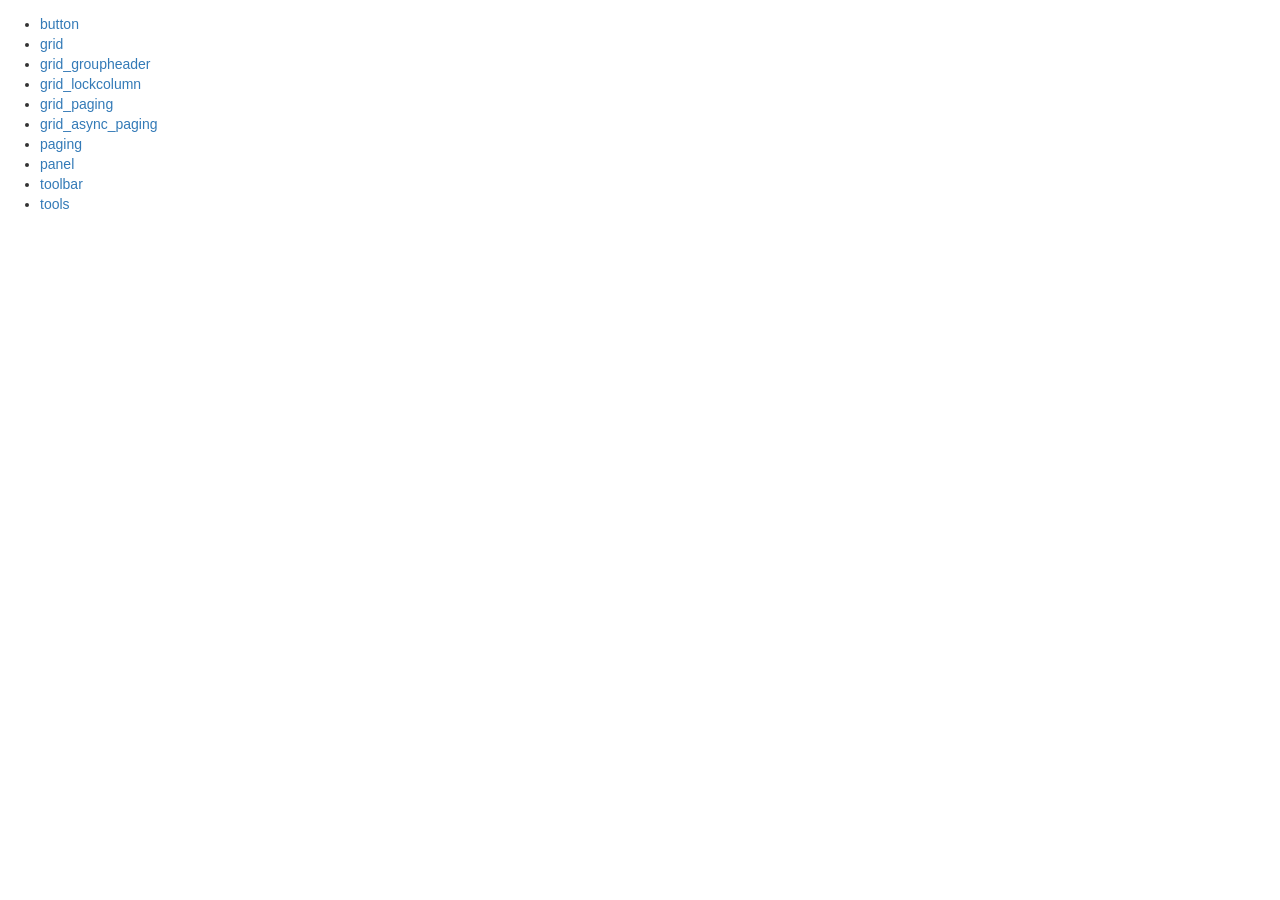
==== commit 457bbed4: "update" ====
--- a/ui/index.html
+++ b/ui/index.html
@@ -10,7 +10,6 @@
 <body>
 <div>
     <ul>
-        <li><a href="require/require.html">require</a></li>
         <li><a href="button/button.html">button</a></li>
         <li><a href="grid/grid.html">grid</a></li>
         <li><a href="grid/grid_groupheader.html">grid_groupheader</a></li>
